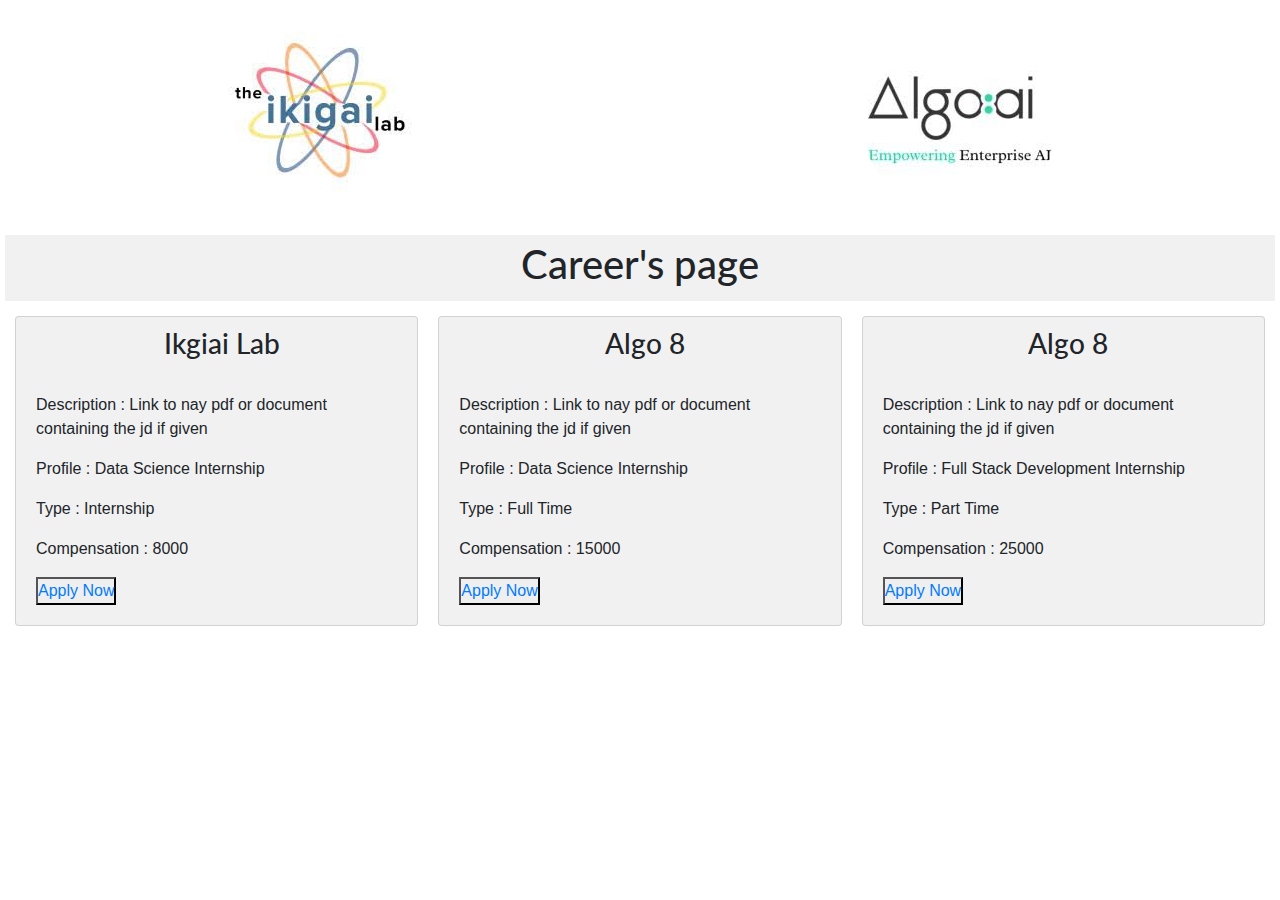
==== career.html @ 98b57025 "Created career's page for PSDM ikigai" ====
<!DOCTYPE html>
<html lang="en">

<head>
    <meta charset="UTF-8">
    <meta http-equiv="X-UA-Compatible" content="IE=edge">
    <meta name="viewport" content="width=device-width, initial-scale=1.0">
    <link rel="preconnect" href="https://fonts.googleapis.com">
    <link rel="preconnect" href="https://fonts.gstatic.com" crossorigin>
    <link href="https://fonts.googleapis.com/css2?family=Lato:wght@300&display=swap" rel="stylesheet">
    <link rel="stylesheet" href="https://cdn.jsdelivr.net/npm/bootstrap@4.0.0/dist/css/bootstrap.min.css"
        integrity="sha384-Gn5384xqQ1aoWXA+058RXPxPg6fy4IWvTNh0E263XmFcJlSAwiGgFAW/dAiS6JXm" crossorigin="anonymous">
    <link rel="stylesheet" href="career.css">
    <title>Document</title>
</head>

<body>
    <header>
        <div class="logo">
            <div class="logo1">
                <img src="./ikigai.jpg"
                    alt="LOGO1">
            </div>

            <div class="logo2">
                <img src="./algo.jpg"
                    alt="LOGO2">
            </div>
        </div>

    </header>

    <section>
        <div class="title">
            <h1>Career's page</h1>
        </div>

        <div class="career">

        </div>
            

    </section>


    <footer>

    </footer>

    <script src="./script.js"></script>
</body>

</html>
---- career.css ----
*{
    margin: 0;
    padding: 0;
}
.logo{
    display: flex;
    justify-content: space-around;
}
.career{
    display: flex;
    justify-content: space-around;
    margin: 5px;
}
.card{
    margin: 10px;
    background-color: #f1f1f1;
}
.card>h3{
    padding-left: 10px;
    padding-top: 10px;
    text-align: center;
    font-family: 'Lato', sans-serif;
}
.card>button{
    padding: 10px;
    text-align: center;
    font-family: 'Lato', sans-serif;
}

.logo > div {
    /* background-color: #f1f1f1; */
    
    margin: 5px;
    padding: 10px;
}

.logo1>img{
    height: 200px;
    width: 200px;
    border-radius: 50%;
}
.logo2>img{
    height: 200px;
    width: 200px;
    border-radius: 50%;
}

.title{
    background-color: #f1f1f1;
    font-family: 'Lato', sans-serif;
    font-weight: bolder;
    margin: 5px;
    padding: 5px;
    font-size:xx-large ;
    text-align: center;
    
}
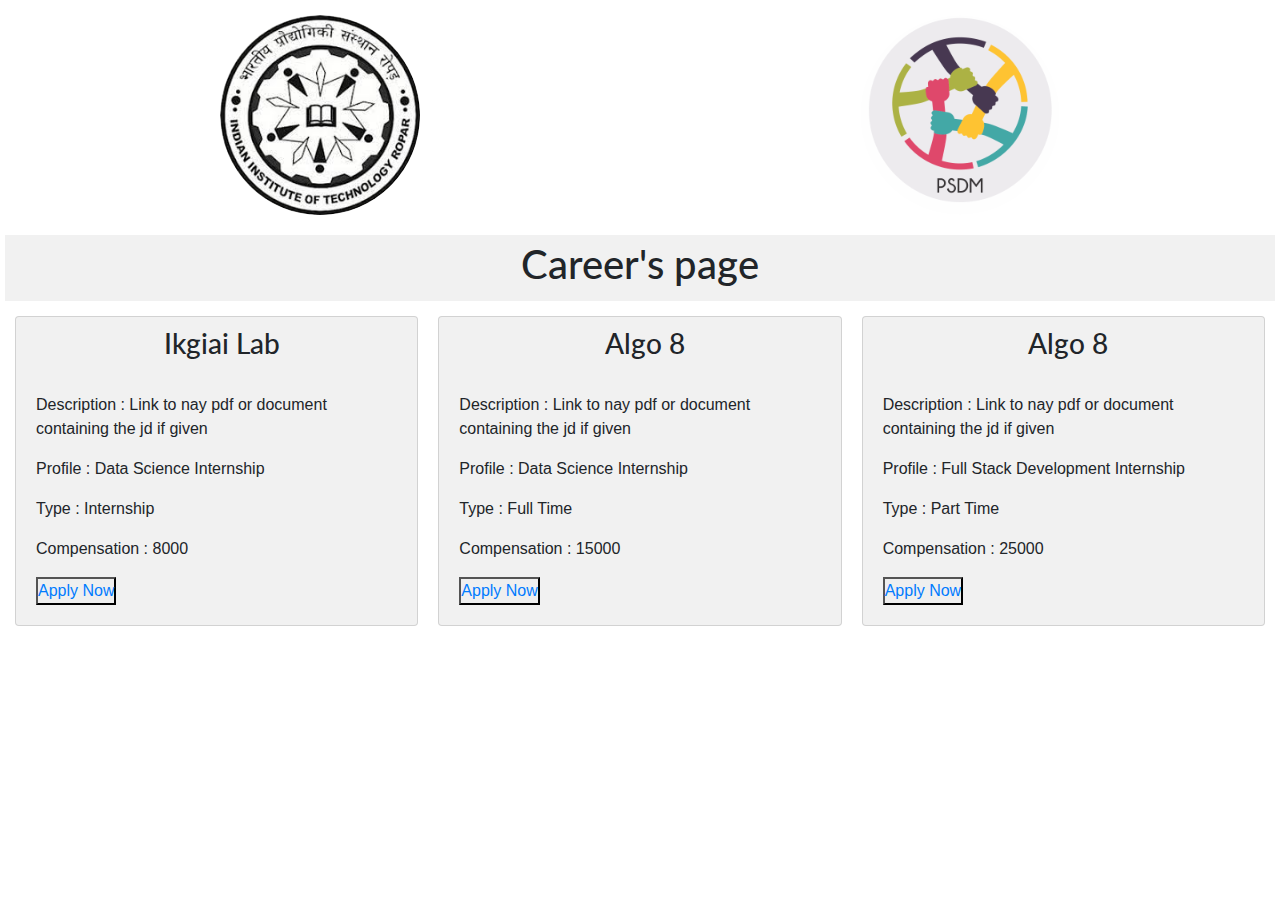
==== commit 3fbbaa1a: "Created career's page for PSDM" ====
--- a/career.html
+++ b/career.html
@@ -18,12 +18,12 @@
     <header>
         <div class="logo">
             <div class="logo1">
-                <img src="./ikigai.jpg"
+                <img src="./ropar.jpg"
                     alt="LOGO1">
             </div>
 
             <div class="logo2">
-                <img src="./algo.jpg"
+                <img src="./psdm.png"
                     alt="LOGO2">
             </div>
         </div>
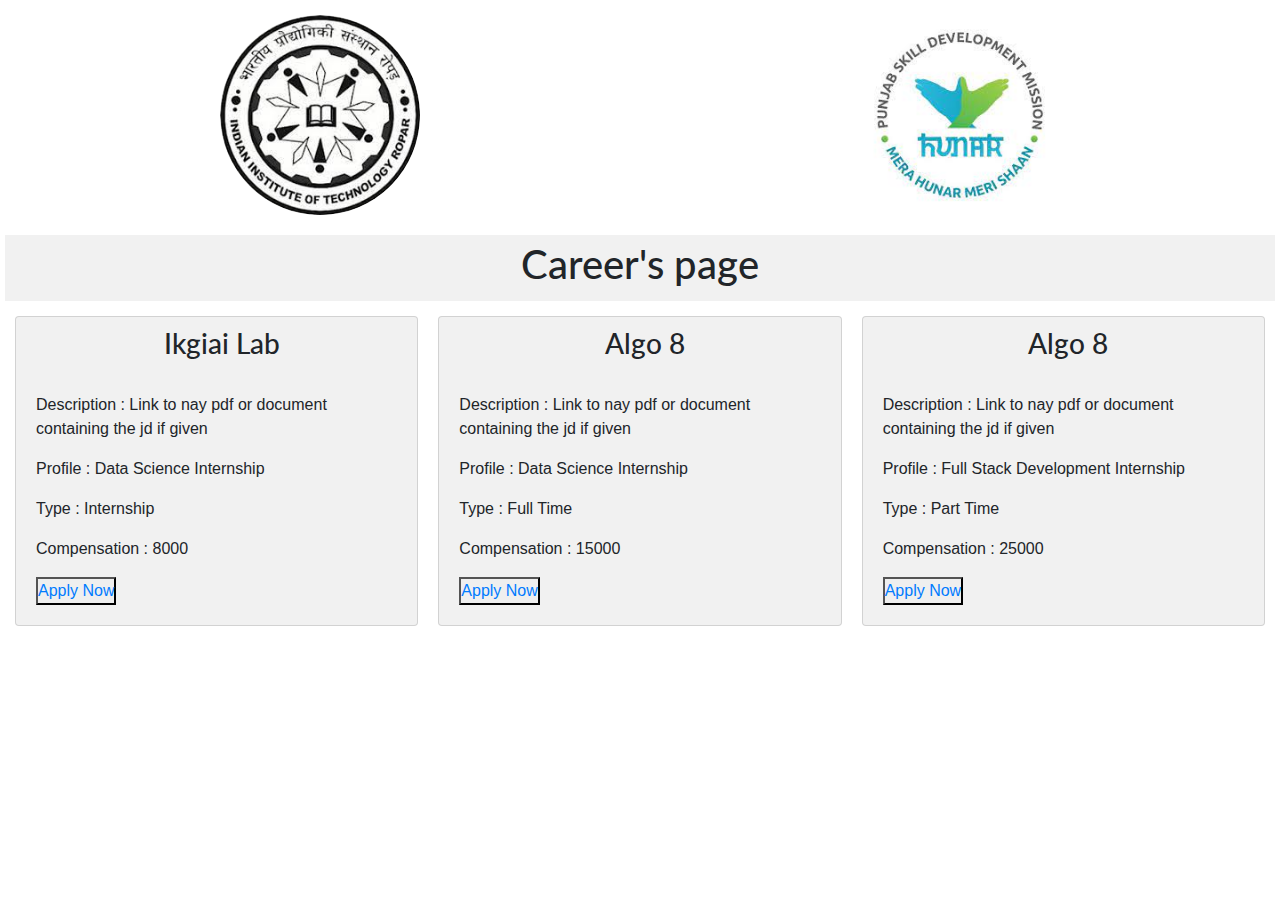
==== commit e3e9b95a: "Created career's page for PSDM" ====
--- a/career.html
+++ b/career.html
@@ -23,7 +23,7 @@
             </div>
 
             <div class="logo2">
-                <img src="./psdm.png"
+                <img src="./psdm.jpg"
                     alt="LOGO2">
             </div>
         </div>
